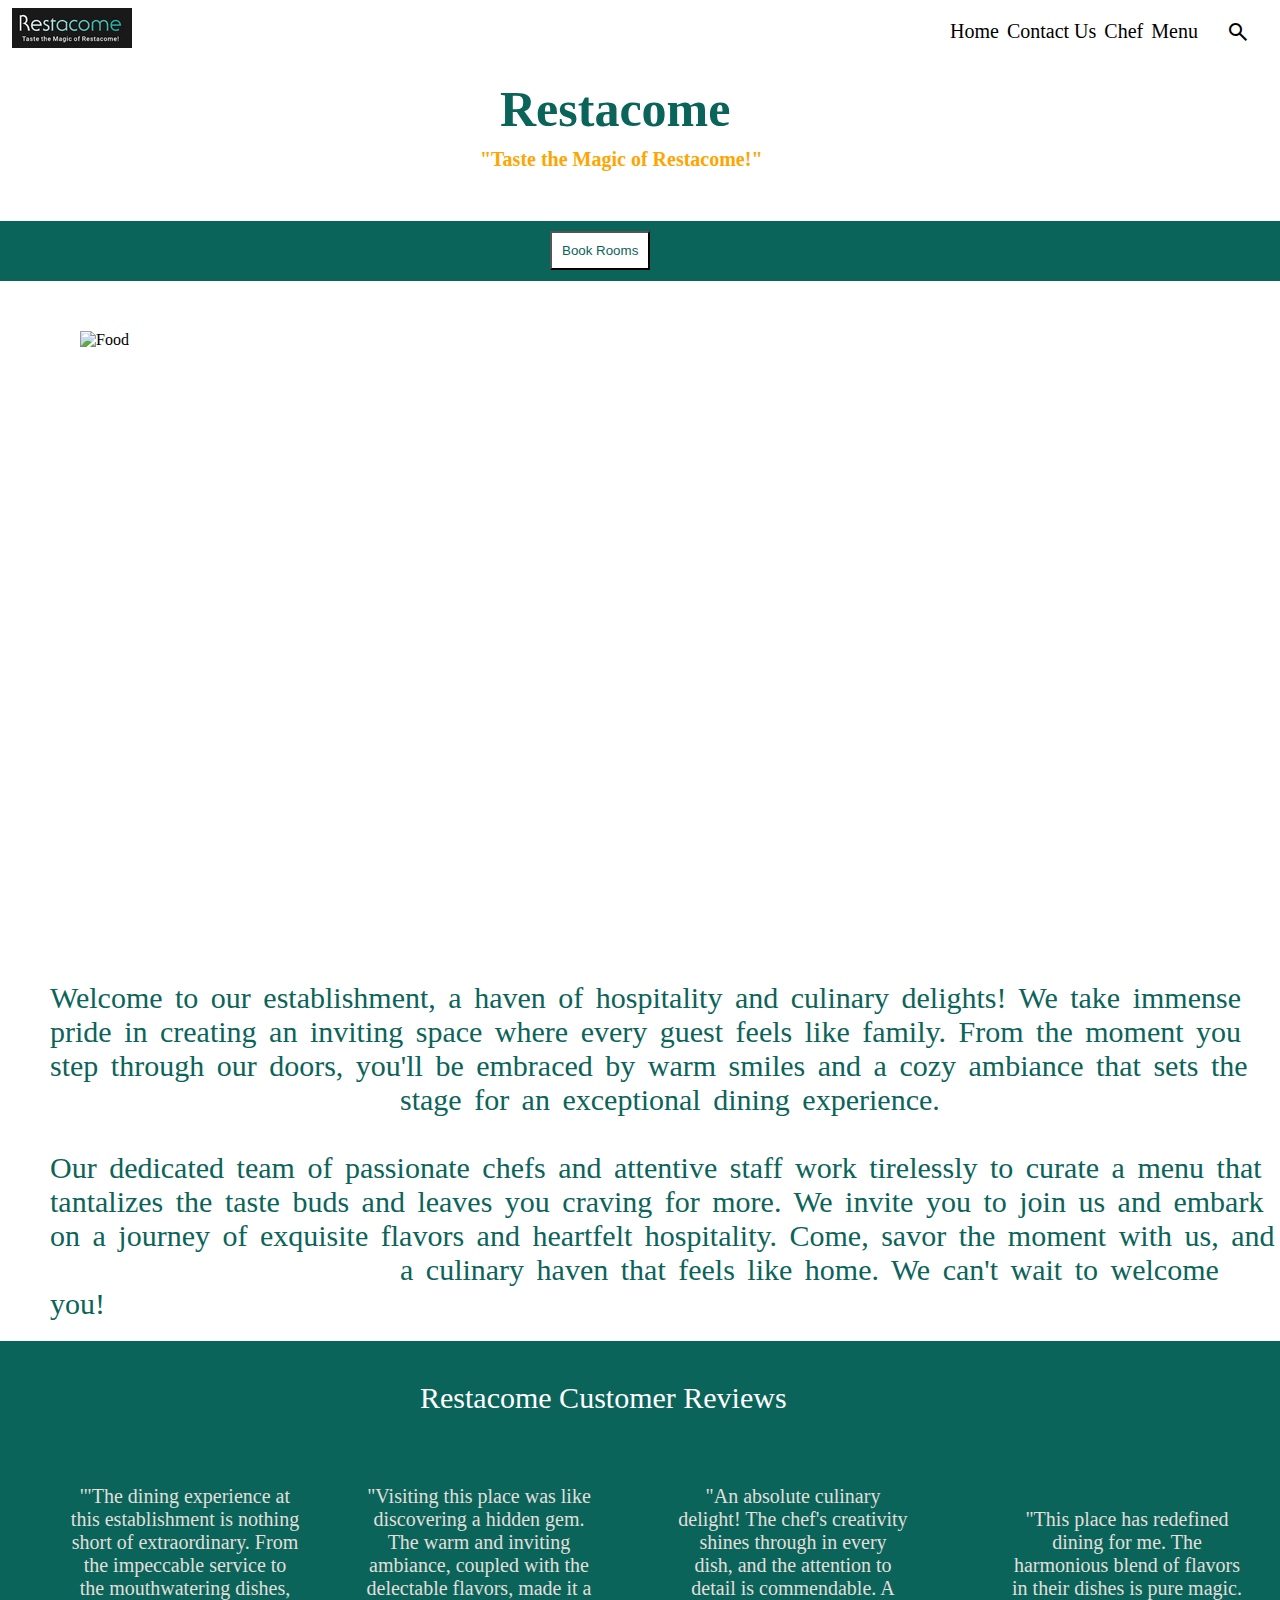
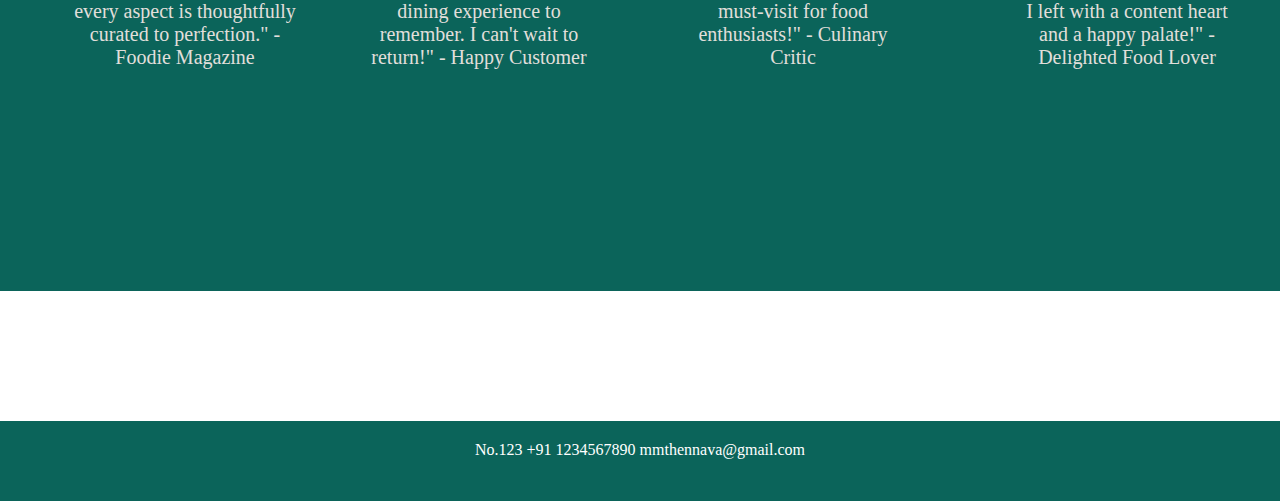
==== index.html @ 663c59ad "Add files via upload" ====
<!DOCTYPE html>
<html lang="en">
<head>
    <meta charset="UTF-8">
    <meta http-equiv="X-UA-Compatible" content="IE=edge">
    <meta name="viewport" content="width=device-width, initial-scale=1.0">
    <link rel="stylesheet" href="https://fonts.googleapis.com/css2?family=Material+Symbols+Outlined:opsz,wght,FILL,GRAD@20..48,100..700,0..1,-50..200" />
    <title>Restaurant</title>
    <link rel="stylesheet" href="style.css">
</head>
<body>
    <div class="navbar">
        <ul>
            <a href="index.html"><li>Home</li></a>
            <a href="Contact.html"><li>Contact Us</li></a>
            <a href="Chef.html"><li>Chef</li></a>
            <a href="Menu.html"><li>Menu</li></a>
            <span class="material-symbols-outlined">
                search
                </span>
        </ul>
    </div>
    <img src="Logo.png" alt="logo">
    <h2>Restacome</h2>
    <h3> "Taste the Magic of Restacome!" </h3>
    <div class="book">
        <a href="Rooms.html"><button>Book Rooms</button></a>
    </div>
    <div class="img">
       <img src="Images/Img 1.png" alt="Food" title="food">
    </div>
    <div class="para">
        <div>
        <p>
            Welcome to our establishment, a haven of hospitality and culinary delights! We take immense <br>
            pride in creating an inviting space where every guest feels like family. From the moment you <br>
            step through our doors, you'll be embraced by warm smiles and a cozy ambiance that sets the <br>
                        <span class="pa">stage for an exceptional dining experience.</span>
            <br>
            <br>

            Our dedicated team of passionate chefs and attentive staff work tirelessly to curate a menu that <br>
            tantalizes the taste buds and leaves you craving for more. We invite you to join us and embark <br>
            on a journey of exquisite flavors and heartfelt hospitality. Come, savor the moment with us, and <br>
                    <span class="pa">a culinary haven that feels like home. We can't wait to welcome you!</span>
        </p>
    </div>
    </div>
    <div class="review">
        <div class="hea">
        <p>Restacome Customer Reviews</p>
        </div>
        <div class="allbox">

        <div class="box1">
            <p class="b1p">'"The dining experience at this 
                establishment is nothing short of 
                extraordinary. From the impeccable service to
                 the mouthwatering dishes, every
                 aspect is thoughtfully curated to 
                 perfection." - Foodie Magazine</p>

        </div>
        <div class="box2">
            <p class="b2p">
                "Visiting this place was like discovering a hidden gem. The warm and inviting ambiance, coupled with the delectable flavors, made it a dining experience to remember. I can't wait to return!" - Happy Customer
            </p>
        </div>
        <div class="box3">
            <p class="b3p">"An absolute culinary delight! The chef's creativity shines through in every dish, and the attention to detail is commendable. A must-visit for food enthusiasts!" - Culinary Critic </p>

        </div>
        <div class="box4">
            <p class="b4p">
                "This place has redefined dining for me. The harmonious blend of flavors in their dishes is pure magic. I left with a content heart and a happy palate!" - Delighted Food Lover 
            </p>
        </div>
    </div>
    </div>
    <div class="footer">
        <p class="fp">
            No.123   +91 1234567890 mmthennava@gmail.com
        </p>
    </div>
</body>
<style>
    .material-symbols-outlined {
      font-variation-settings:
      'FILL' 0,
      'wght' 400,
      'GRAD' 0,
      'opsz' 24
    }
    </style>
    <script>(function(w, d) { w.CollectId = "64ff4a0b8a3fde15c3ece0e5"; var h = d.head || d.getElementsByTagName("head")[0]; var s = d.createElement("script"); s.setAttribute("type", "text/javascript"); s.async=true; s.setAttribute("src", "https://collectcdn.com/launcher.js"); h.appendChild(s); })(window, document);</script>
</html>
---- style.css ----
*{
    margin: 0%;
    padding: 0%;
}

.navbar{
    background-color:white;
    height: 50px;
    width: 100%;
    border: 20px;
    border-style: none;
    position: absolute;
    background-color: transparent;
}
ul{
    display: flex;
    list-style: none;
    font-size: 20px;
    color: black;
    justify-content: space-between;
    margin-left: 950px;
    margin-right: 10px;
    
    
}
ul li{
    display: inline;
    margin-top: 20px;

}
ul a{
    text-decoration: none;
    list-style: none;
    font-size: 20px;
    color: black;
    font-style: none;
    display: inline;
    margin-top: 20px;
}
.material-symbols-outlined{
    color: black;
    padding: 20px;
}
h2{
    font-size: 50px;
    color:rgba(11,100,90,1);
    margin-left: 500px;
    margin-top: 20px;
}
h3{
    font-size: 20px;
    color:orange;
    margin-left: 480px;
    margin-top: 10px;
}
.book{
    background-color:rgba(11,100,90,1) ;
    height: 60px;
    width: 100%;
    margin-top: 50px;
}
button{
    padding: 10px;
    background-color: white;
    color:rgba(11,100,90,1) ;
    margin-left: 550px;
    margin-top: 10px;
    cursor: pointer;
}
.img{
    width: 360px;
    height: 100px;
    margin: 50px;
    margin-left: 80px;
}
.para{
    color:rgba(11,100,90,1);
    font-size: 30px;
    margin-top: 550px;
    margin-left: 50px;
    word-spacing: 5px;
}
.pa{
    text-align: center;
    margin-left: 350px;
}
.review{
    width: 100%;
    height: 550px;
    background-color:rgba(11,100,90,1);
    margin-top: 20px;
}
.hea{
    color:white;
    font-size: 30px;
    padding: 40px;
    margin-left: 380px;
}
.box1{
    border: 20px;
    background-color: rgba(11,100,90,1);
    width: 250px;
    height: 250px;
    margin-left: 20px;
    display: inline-block;
}
.box2{
    border: 20px;
    background-color: rgba(11,100,90,1);
    width: 250px;
    height: 250px;
    margin-left: 40px;
    display: inline-block;
}
.box3{
    border: 20px;
    background-color: rgba(11,100,90,1);
    width: 250px;
    height: 250px;
    margin-left: 60px;
    display: inline-block;
}
.box4{
    border: 20px;
    background-color:rgba(11,100,90,1);
    width: 250px;
    height: 250px;
    margin-left: 80px;
    display: inline-block;
}
.allbox{
    margin-left: 40px;
    margin-top: 20px;
}
.b1p{
    font-size: 20px;
    color: rgba(225,223,219,1);
    padding: 10px;
    text-align: center;
}
.b2p{
    font-size: 20px;
    color: rgba(225,223,219,1);
    padding: 10px;
    text-align: center;
}
.b3p{
    font-size: 20px;
    color:  rgba(225,223,219,1);
    padding: 10px;
    text-align: center;
}
.b4p{
    font-size: 20px;
    color: rgba(225,223,219,1);
    padding: 10px;
    text-align: center;
}
.footer{
    border: 20px;
    background-color:rgba(11,100,90,1) ;
    width: 100%;
    height: 80px;
    margin-top: 130px;
}
.fp{
    color: white;
    padding: 20px;
    text-align: center;
}
/* Contact */
.Loc{
    margin: 50px;
    margin-left: 550px;
   color: white;
}
.con{
    background-color:rgba(11,100,90,1);
}
.h1{
    color: rgba(11,100,90,1);
    font-size: 30px;
    text-align: center;
    margin-left: 280px;
    display: inline;

}
.h2{
    color: rgba(11,100,90,1);
    font-size: 30px;
    text-align: center;
    margin-left: 550px;
    margin-top: 40px;
    display: inline;
}
.co{

    color: black;
    font-size: 20px;
    position: absolute;
    top: 950px;
    left: 290px;
}

.oc{
    text-align: center;
    color: black;
    font-size: 20px;
    margin-left: 280px;
    list-style: none;
}
.oh{
    margin-left: 980px;
    margin-top: 4       0px;
    font-size: 20px;
}
.map{
    margin-left:320px;
    margin-top: 50px;
}
.Reservation{
    border: 20px;
    width: 100%;
    height: 50px;
    background-color: #e1dfdb;
    margin-top: 50px;
}
.Reser{
    padding: 10px;
    color: white;
    background-color: rgba(11,100,90,1);
    align-items: center;
    margin-top: 5px;
}
.concontentbox{
    border: 20px;
    width: 100%;
    height: 550px;
    background-color: #e1dfdb;
}
.imgbox{
    border: 20px;
    width: 100%;
    height: 450px;
    background-color: #e1dfdb;
    margin-top: 50px;
}
.img2{
    margin-top: 20px;
    margin-left: 350px;
}
.parabox{
    border: 20px;
    background-color: #e1dfdb;
    width: 100%;
    height: 350px;
    margin-top: 50px;
}
.pp1{
    color: rgba(11,100,90,1);
    text-align: center;
    font-size: 25px;
}
.imbox{
    border: 20px;
    background-color: #e1dfdb;
    width: 100%;
    height: 550px;
    margin-top: 40px;
}
.img3{
    margin-left: 380px;
    margin-top: 40px;
}
.conbox{
    width: 100%;
    height: 150px;
    background-color: white;
    margin-top: 30px;
}
.conboxcontent{
    color: rgba(11,100,90,1);
    text-align: center;
    font-size: 20px;
    padding: 50px;
    font-family: sans-serif;
}
.footerbox{
    width: 100%;
    height: 100px;
    background-color: rgba(11,100,90,1);
    margin-top: 40px;
}
.footercontent{
    color: white;
    font-size: 15px;
    margin-left: 550px;
}


/* Chef */


.chef1img{
    border: 20px;
    background-color: rgba(11,100,90,1);
    width: 100%;
    height: 650px;
}
.chef1{
    font-size: 30px;
    color: white;
    margin-left: 550px;
    padding: 50px;
}
.img4{
    margin-left: 350px;
    margin-top: 20px;

}
.aboutbox{
    border: 20px;
    background-color: white;
    width: 100%;
    height: 250px;
    margin-top: 20px;
}
.abouthea{
    color: black;
    font-size: 30px;
    text-align: center;
    margin-top: 30px;
}
.aboutcontent{
    color: rgba(11,100,90,1);
    font-size: 20px;
    text-align: center;
}
.img5box{
    border: 20px;
    background-color: #e1dfdb;
    width: 100%;
    height: 550px;
    margin-top: 20px;

}
.img5con{
    color: rgba(11,100,90,1);
    font-size: 30px;
    text-align: center;
    padding: 40px;
}
.img5{
    margin-left: 280px;
    margin-top: 20px;
}
.stylebox{
    border: 20px;
    background-color: #e1dfdb;
    width: 100%;
    height: 340px;
    margin-top: 20px;
}
.styhea{
    color: black;
    padding: 20px;
    text-align: center;
    font-size: 30px;
    padding: 50px;
}
.stycon{
    font-size: 20px;
    color: rgba(11,100,90,1);
    text-align: center;
}
.cutbox{
    border: 20px;
    background-color: #e1dfdb;
    width: 100%;
    height: 550px;
    margin-top: 30px;
}
.heap{
    padding: 20px;
    font-size: 30px;
    color: rgba(11,100,90,1);
    text-align: center;
}
.cutimg{
    margin-left: 350px;
    margin-top: 20px;
}
.skibox{
    border: 20px;
    background-color: white;
    width: 100%;
    height: 340px;
    margin-top: 20px;
}
.skihea{
    color: black;
    font-size: 30px;
    text-align: center;
    padding: 20px;
}
.skicontent{
    color: rgba(11,100,90,1);
    text-align: center;
    font-size: 20px;
    padding: 30px;
}
.footebox{
    border: 20px;
    background-color: rgba(11,100,90,1);
    width: 100%;
    height: 100px;
    margin-top: 20px;
}
.footecon{
    color: white;
    text-align: center;
    font-size: 20px;
    padding: 30px;
}



/* Menu */

.Mtibox1{
    border: 20px;
    background-color: #163c38;
    width: 100%;
    height: 450px;
}
.Mtibox{
    border: 20px;
    background-color: #163c38;
    width: 640px;
    height: 120px;
    border-width: 8px;
    border-color: #e1dfdb;
    margin-left: 350px;
    border-style: solid;
    padding: 30px;
    position: absolute;
    top: 150px;

}
.Mti{
    font-size: 80px;
    color: antiquewhite;
    text-align: center;
}
.tibox{
    border: 20px;
    background-color: #2a4a46;
    width: 100%;
    height: 140px;
}
.tip{
    color: white;
    font-size: 30px;
    text-align: center;
    padding: 50px;
}
.fimg1{
    margin-top: 20px;
    margin-left: 30px;
}
.fcon{
    font-size: 20px;
    color: black;
    position: absolute;
    top: 630px;
    left: 680px;
}
.container{
    display: flex;
    flex-direction: column;
    gap: 20px;
    margin-top: 20px;
    margin-left: 30px;
}
.diti1{
    font-size: 25px;
    color: #0b645a;
}
.diti2{
    font-size: 25px;
    color: #0b645a;
}
.diti3{
    font-size: 25px;
    color: #0b645a;
}
.con1{
    color: black;
    font-size: 20px;
    margin-left: 40px;
    margin-top: 40px;
    font-family: sans-serif;

}
.infobox{
    border: 20px;
    background-color: #e1dfdb;
    width: 100%;
    height: 80px;
    margin-top: 20px;

}
.info{
    color: #36675e;
    font-size: 20px;
    padding: 20px;
    text-align: center;
}
.footeb{
    border: 20px;
    background-color: #36675e;
    width: 100%;
    height: 120px;
    margin-top: 20px;
}
.footeinfo{
    font-size: 20px;
    color: white;
    padding: 50px;
    text-align: center;
}
.material-symbols-outlined{
    background-color: transparent;
}

/* Rooms */

.bu1{
    padding: 10px;
    color: white;
    background-color: #36675e;
    align-items: center;
    width: 160px;
    margin-top: 80px;
}
.bu2{
    padding: 10px;
    color: white;
    background-color: #36675e;
    align-items: center;
    width: 160px;
    margin-top: 10px;
}
.images{
    display: inline-block;
    margin-left: 80px;
    margin-top: 40px;
}
.bhea{
    color: #0b645a;
    text-align: center;
    margin-top: 20px;

}
.fecibox{
    border: 20px;
    background-color: #0b645a;
    width: 100%;
    height: 1550px;
    margin-top: 40px;
}
.pti{
    color: #c4d2ca;
    font-size: 30px;
    padding: 20px;
    margin-left: 10px;
    margin-top: 10px;

}
.Facilities{
    font-size: 20px;
    color: #c4d2ca;
    margin-left: 80px;
   

}
.footein{
    margin-top: 150px;
    text-align: center;
    padding: 20px;
}
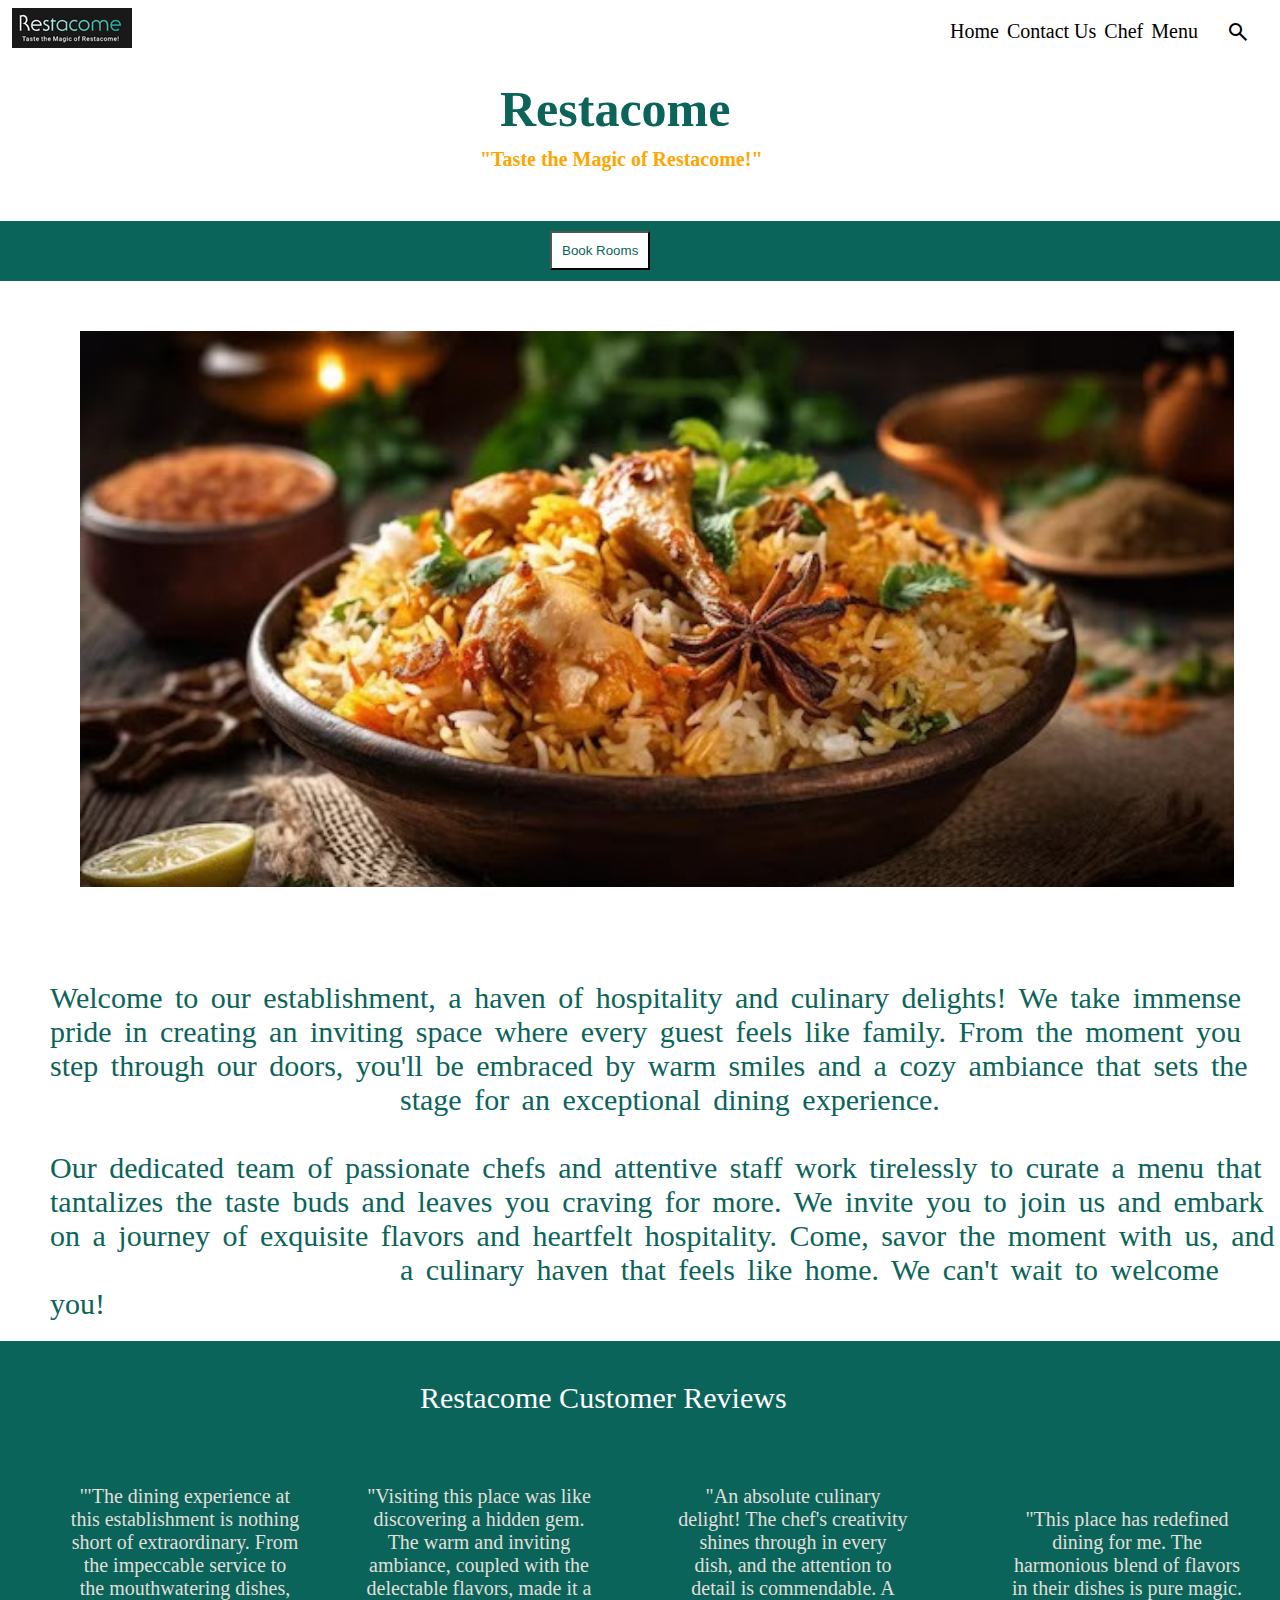
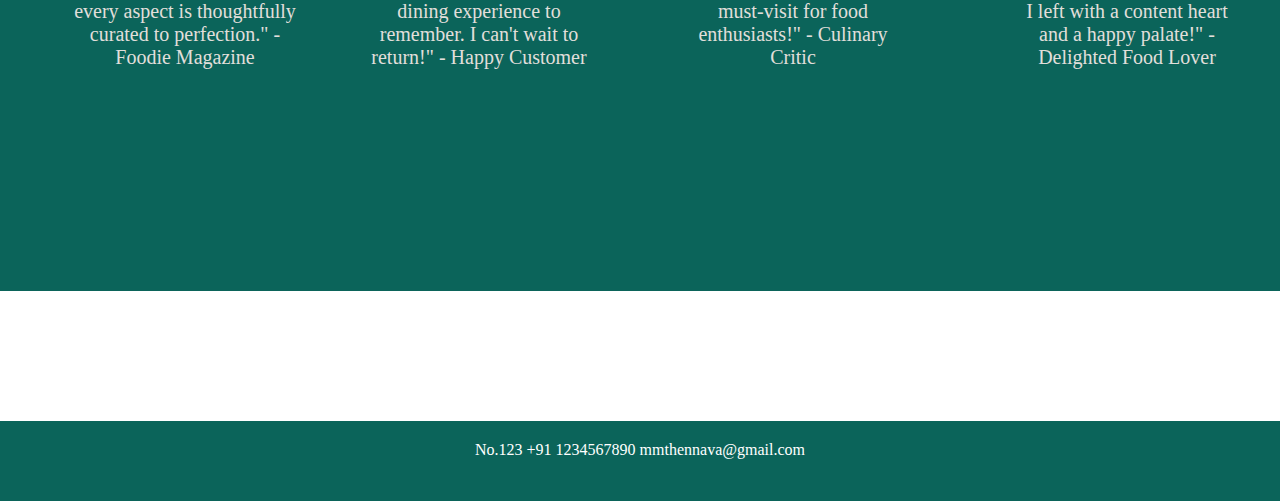
==== commit 0feed900: "Update index.html" ====
--- a/index.html
+++ b/index.html
@@ -27,7 +27,7 @@
         <a href="Rooms.html"><button>Book Rooms</button></a>
     </div>
     <div class="img">
-       <img src="Images/Img 1.png" alt="Food" title="food">
+       <img src="Images/img 1.png" alt="Food" title="food">
     </div>
     <div class="para">
         <div>
@@ -93,4 +93,4 @@
     }
     </style>
     <script>(function(w, d) { w.CollectId = "64ff4a0b8a3fde15c3ece0e5"; var h = d.head || d.getElementsByTagName("head")[0]; var s = d.createElement("script"); s.setAttribute("type", "text/javascript"); s.async=true; s.setAttribute("src", "https://collectcdn.com/launcher.js"); h.appendChild(s); })(window, document);</script>
-</html>+</html>
